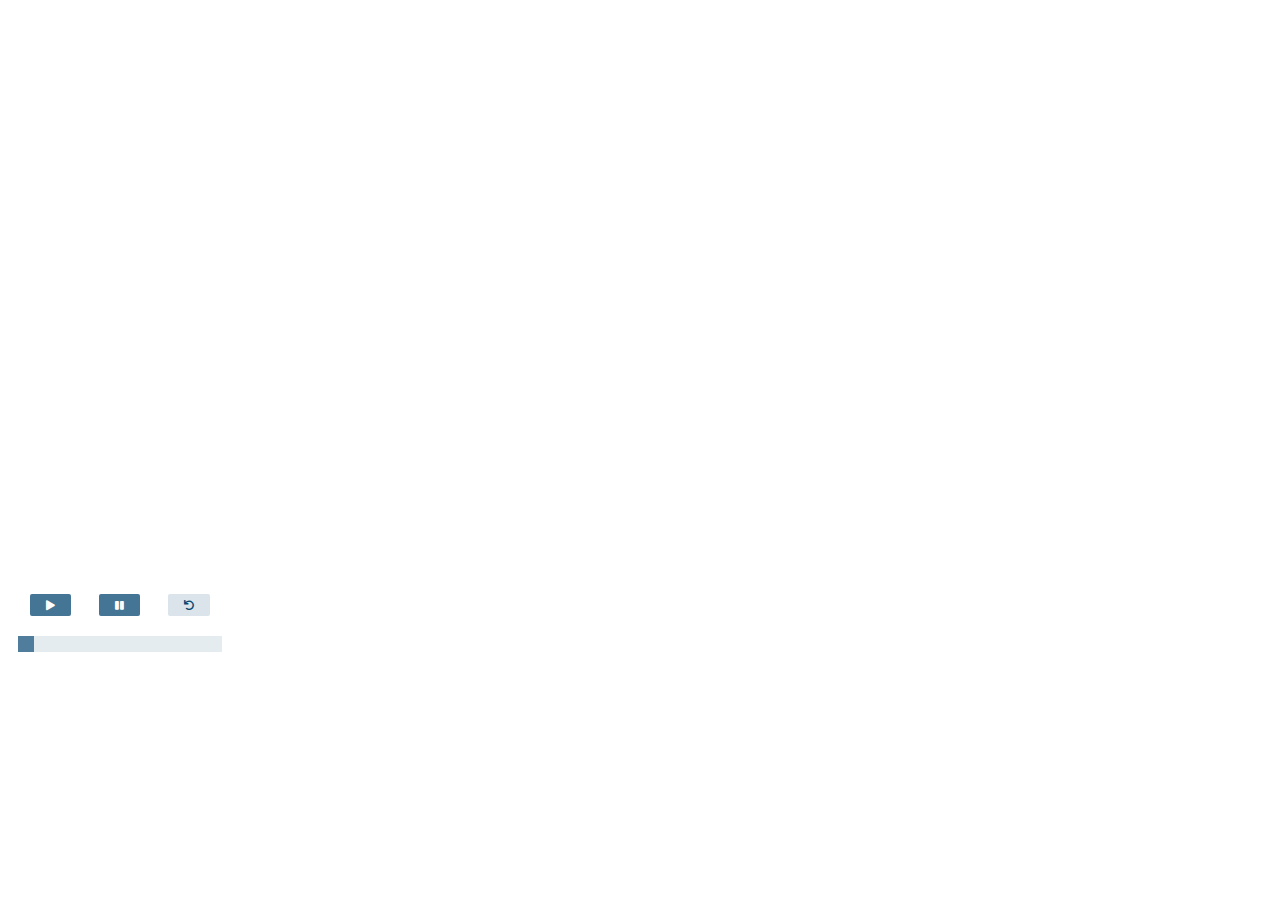
==== index.html @ 03a76bcc "trimmed vimeo js" ====
<!DOCTYPE html>
<html lang="en"><head><meta http-equiv="Content-Type" content="text/html; charset=UTF-8">
<title>Vimeo</title>

  <head>

      <link rel="stylesheet" href="vimeo-player-v1.css">

  </head>

  <body>

    <div class="content-vimeo">
      <iframe title="vimeo-player" src="https://player.vimeo.com/video/383357413?autoplay=1&loop=1&autopause=0&controls=0" width="720" height="576" frameborder="0" allow="autoplay; fullscreen" allowfullscreen="" data-ready="true"></iframe>
    </div>

    <div id="wrap">

      <fieldset class="js-methods">

        <div class="controls">
          
          <button id="play-button" class="js-method link-video-play" data-method="play"><i class="fas fa-play"></i></button>
          <button id="pause-button" class="js-method link-video-play" data-method="pause"><i class="fas fa-pause"></i></button>
          <input id="current-time-input" type="hidden" value="0">
          <button id="current-time-button" class="link-video-restart"><i class="fas fa-undo"></i></button>

          <div class="slidecontainer">
            <input id="current-time-range" type="range" min="1" max="100" value="0" class="slider">
          </div>

        </div>
      
      </fieldset>
  
    </div>

    <script src="js/jquery-2.2.1.min.js"></script>
    <script src="js/player.js"></script>
    <script src="js/vimeo.js"></script>


  </body>
  
</html>
---- vimeo-player-v1.css ----
@import url("https://use.fontawesome.com/releases/v5.11.2/css/all.css");

      .link-video, .link-video-play, .link-video-restart {
        display: inline-flex;
        background: rgba(7, 71, 113, .75);
        color: rgba(7, 71, 113, 1);
        padding: 6px 16px;
        border-radius: 2px;
        cursor: pointer;
        transition: background 0.2s ease-in;
        outline: none;
        border: none;
        font-family: "Font Awesome 5 Free", "FontAwesome", "Material Icons";
      }

      .link-video-restart {
        color: rgba(7, 71, 113, 1) !important;
        background: rgba(7, 71, 113, .15) !important;
      }

      .link-video i, .link-video-play i, .link-video-restart i {
        font-size: 10px;
      }
      .link-video:hover, .link-video-play:hover, .link-video-restart:hover {
        color: #fff;
        background: rgba(7, 71, 113, 1.0);
        transition: background 0.2s ease-in;
      }
      .link-video-play, .link-video-restart {
        margin: 0 12px;
        background: rgba(7, 71, 113, .75);
        color: #fff;
      }
      .link-video-play:hover {
        background: rgba(7, 71, 113, 1.0) !important;
        transition: background 0.2s ease-in;
      }
      
      .link-video-restart:hover {
        transition: background 0.2s ease-in;
        color: rgba(7, 71, 113, 1) !important;
        background: rgba(7, 71, 113, .3) !important;
      }
     
      .slidecontainer {
        width: 100%; 
      }

      .slider {
        -webkit-appearance: none;  
        appearance: none;
        width: 100%; 
        height: 16px; 
        margin: 20px 0;
        background: rgba(7, 71, 113, .15); 
        outline: none;
        opacity: 0.7; 
        -webkit-transition: .2s; 
        transition: opacity .2s;
      }

      .slider:hover {
        opacity: 1; 
      }

      .slider::-webkit-slider-thumb {
        -webkit-appearance: none; 
        appearance: none;
        width: 16px; 
        height: 16px;
        background: rgba(7, 71, 113, 1.0); 
        cursor: pointer;
      }

      .slider::-moz-range-thumb {
        width: 16px; 
        height: 16px; 
        background: rgba(7, 71, 113, 1); 
        cursor: pointer;
      }
 
      .content-vimeo {
        position: relative;
        width: 100%;
        margin: 0 auto;
        /* padding: 20px; */
        
      }
      .content-vimeo iframe {
        display: block;
        width: 100%;
      }
      .content-vimeo:before {
        content: '';
        position: absolute;
        background-image: url('grid.png');
        background-repeat: no-repeat;
        background-position: center center;
        background-size: 720px 576px;
        opacity: .5;
        width: 100% !important;
        top: 0;
        right: 0;
        bottom: 0;
        left: 0;
      }

      @media (max-width : 500px) {
        .content-vimeo:before {
        content: '';
        position: absolute;
        background-image: url('grid.png');
        background-repeat: no-repeat;
        background-position: center center;
        background-size: 500px 400px;
        opacity: .5;
        width: 100% !important;
        top: 0;
        right: 0;
        bottom: 0;
        left: 0;
      }
    }
      
    .js-methods {
      border: none;
      margin: 0 auto;
      padding: 0;
      text-align: center;
      display: flex !important;
      align-content: center !important;
      align-items: center !important;
    }

    .controls {
      padding: 10px;
    }
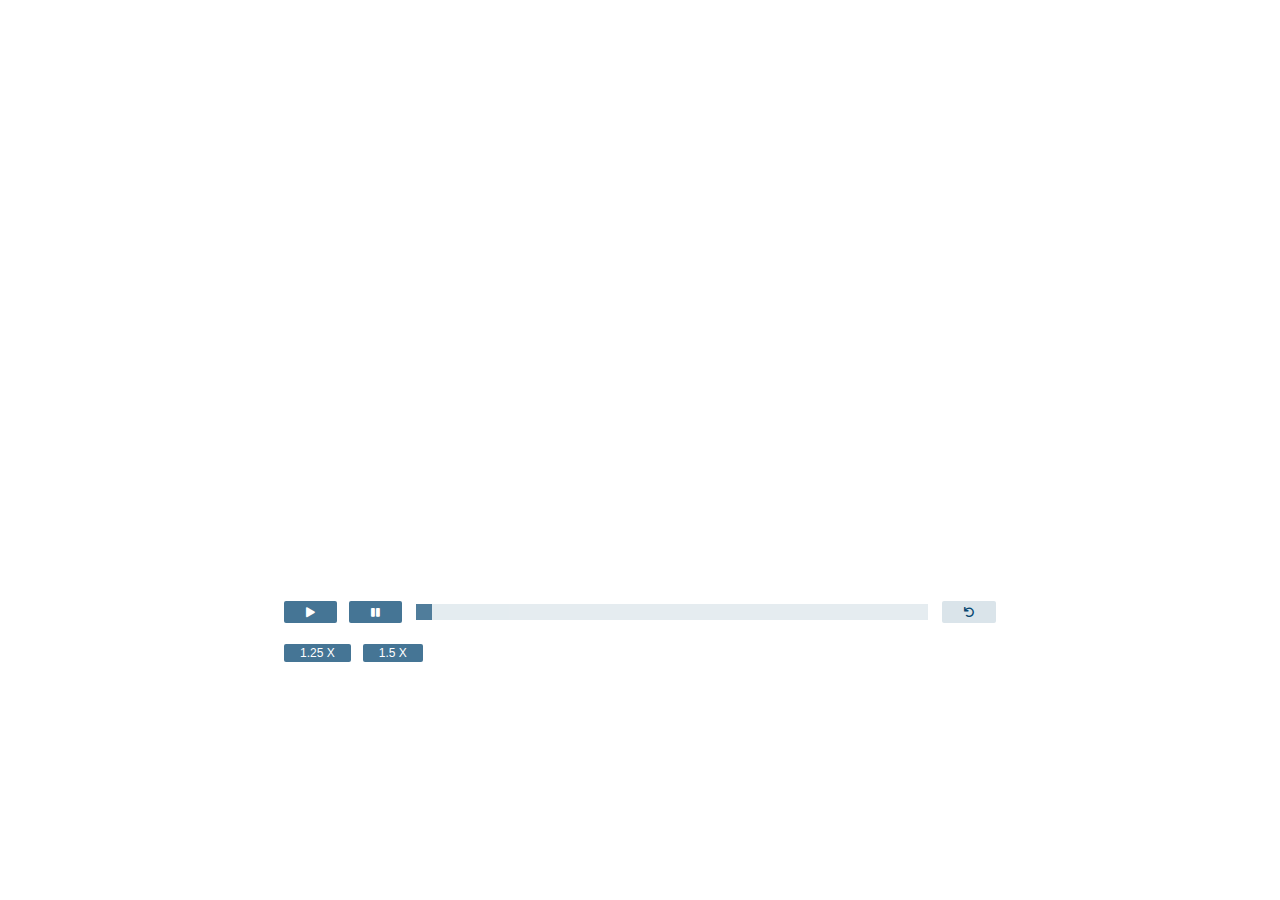
==== commit 6b8a97e6: "zoom buttons" ====
--- a/index.html
+++ b/index.html
@@ -4,42 +4,45 @@
 
   <head>
 
-      <link rel="stylesheet" href="vimeo-player-v1.css">
+      <link rel="stylesheet" href="main.css">
 
   </head>
 
   <body>
 
-    <div class="content-vimeo">
-      <iframe title="vimeo-player" src="https://player.vimeo.com/video/383357413?autoplay=1&loop=1&autopause=0&controls=0" width="720" height="576" frameborder="0" allow="autoplay; fullscreen" allowfullscreen="" data-ready="true"></iframe>
+    <div class="content-vimeo" id="vimeo">
+      <iframe title="vimeo-player" src="https://player.vimeo.com/video/389371182?autoplay=1&loop=1&controls=0&background=1" width="100%" height="100%" frameborder="0" allow="autoplay; fullscreen" allowfullscreen="" data-ready="true"></iframe>
     </div>
 
-    <div id="wrap">
-
+    <div class="controls-container">
       <fieldset class="js-methods">
 
         <div class="controls">
-          
-          <button id="play-button" class="js-method link-video-play" data-method="play"><i class="fas fa-play"></i></button>
-          <button id="pause-button" class="js-method link-video-play" data-method="pause"><i class="fas fa-pause"></i></button>
-          <input id="current-time-input" type="hidden" value="0">
-          <button id="current-time-button" class="link-video-restart"><i class="fas fa-undo"></i></button>
-
-          <div class="slidecontainer">
+          <div class="controls-left">
+            <button id="play-button" class="js-method link-video" data-method="play"><i class="fas fa-play"></i></button>
+            <button id="pause-button" class="js-method link-video" data-method="pause"><i class="fas fa-pause"></i></button>
+          </div>
+          <div class="controls-center">
             <input id="current-time-range" type="range" min="1" max="100" value="0" class="slider">
           </div>
+          <div class="controls-right">
+            <input id="current-time-input" type="hidden" value="0">
+            <button id="current-time-button" class="link-video-restart"><i class="fas fa-undo"></i></button>
+          </div>
+        </div>
 
-        </div>
+        <button id="zoom-01" class="link-video">1.25 X</button>
+        <button id="zoom-02" class="link-video">1.5 X</button>
       
       </fieldset>
-  
+
+
     </div>
 
     <script src="js/jquery-2.2.1.min.js"></script>
     <script src="js/player.js"></script>
     <script src="js/vimeo.js"></script>
 
-
   </body>
   
 </html>--- a/main.css
+++ b/main.css
@@ -0,0 +1,160 @@
+@import url("https://fonts.googleapis.com/icon?family=Material+Icons");
+@import url("https://use.fontawesome.com/releases/v5.11.2/css/all.css");
+.link-video, .link-video-restart {
+  display: inline-flex;
+  background: rgba(7, 71, 113, 0.75);
+  color: white;
+  padding: 2px 16px;
+  margin: 4px;
+  border-radius: 2px;
+  cursor: pointer;
+  transition: background 0.2s ease-in;
+  outline: none;
+  border: none;
+  font-size: 12px;
+  font-family: sans-serif;
+}
+
+.link-video i, .link-video-restart i {
+  font-size: 10px;
+  font-family: "Font Awesome 5 Free", "FontAwesome", "Material Icons";
+  padding: 4px 6px;
+}
+
+.link-video:hover, .link-video-restart:hover {
+  background: #074771 !important;
+  transition: background 0.2s ease-in;
+}
+
+.link-video-restart {
+  color: #074771 !important;
+  background: rgba(7, 71, 113, 0.15) !important;
+}
+
+.link-video-restart:hover {
+  transition: background 0.2s ease-in;
+  color: #074771 !important;
+  background: rgba(7, 71, 113, 0.3) !important;
+}
+
+.slider {
+  -webkit-appearance: none;
+  appearance: none;
+  width: 100% !important;
+  height: 16px;
+  margin: 20px 0;
+  background: rgba(7, 71, 113, 0.15);
+  outline: none;
+  opacity: 0.7;
+  -webkit-transition: .2s;
+  transition: opacity .2s;
+}
+
+.slider:hover {
+  opacity: 1;
+}
+
+.slider::-webkit-slider-thumb {
+  -webkit-appearance: none;
+  appearance: none;
+  width: 16px;
+  height: 16px;
+  background: #074771;
+  cursor: pointer;
+}
+
+.slider::-moz-range-thumb {
+  width: 16px;
+  height: 16px;
+  border-radius: 0;
+  background: #074771;
+  cursor: pointer;
+  outline: none;
+  border: none;
+}
+
+.content-vimeo, .content-vimeo-zoom-01, .content-vimeo-zoom-02 {
+  position: relative;
+  margin: 0 auto;
+  width: 720px;
+  height: 576px;
+}
+
+.content-vimeo iframe, .content-vimeo-zoom-01 iframe, .content-vimeo-zoom-02 iframe {
+  display: block;
+  width: 100%;
+}
+
+.content-vimeo:before, .content-vimeo-zoom-01:before, .content-vimeo-zoom-02:before {
+  content: '';
+  position: absolute;
+  background-image: url("grid.png");
+  background-repeat: no-repeat;
+  background-position: center center;
+  background-size: 720px 576px;
+  opacity: .5;
+  width: 100% !important;
+  top: 0;
+  right: 0;
+  bottom: 0;
+  left: 0;
+}
+
+.content-vimeo-zoom-01 {
+  width: 840px;
+  height: 672px;
+}
+
+.content-vimeo-zoom-01:before {
+  background-size: 840px 672px;
+}
+
+.content-vimeo-zoom-02 {
+  width: 960px;
+  height: 768px;
+}
+
+.content-vimeo-zoom-02:before {
+  background-size: 960px 768px;
+}
+
+.js-methods {
+  border: none;
+  margin: 0 auto;
+  padding: 0;
+}
+
+.controls, .controls-zoom-01, .controls-zoom-02 {
+  display: flex;
+  min-width: 720px;
+  width: 100% !important;
+  align-items: center;
+}
+
+.controls-container {
+  width: 100%;
+  display: flex;
+  justify-content: center;
+}
+
+.controls-left {
+  flex: 0 0 auto;
+}
+
+.controls-center {
+  flex: 1;
+  align-items: center;
+  margin: 0 10px;
+}
+
+.controls-right {
+  flex: 0 0 auto;
+}
+
+.controls-zoom-01 {
+  min-width: 840px;
+}
+
+.controls-zoom-02 {
+  min-width: 960px;
+}
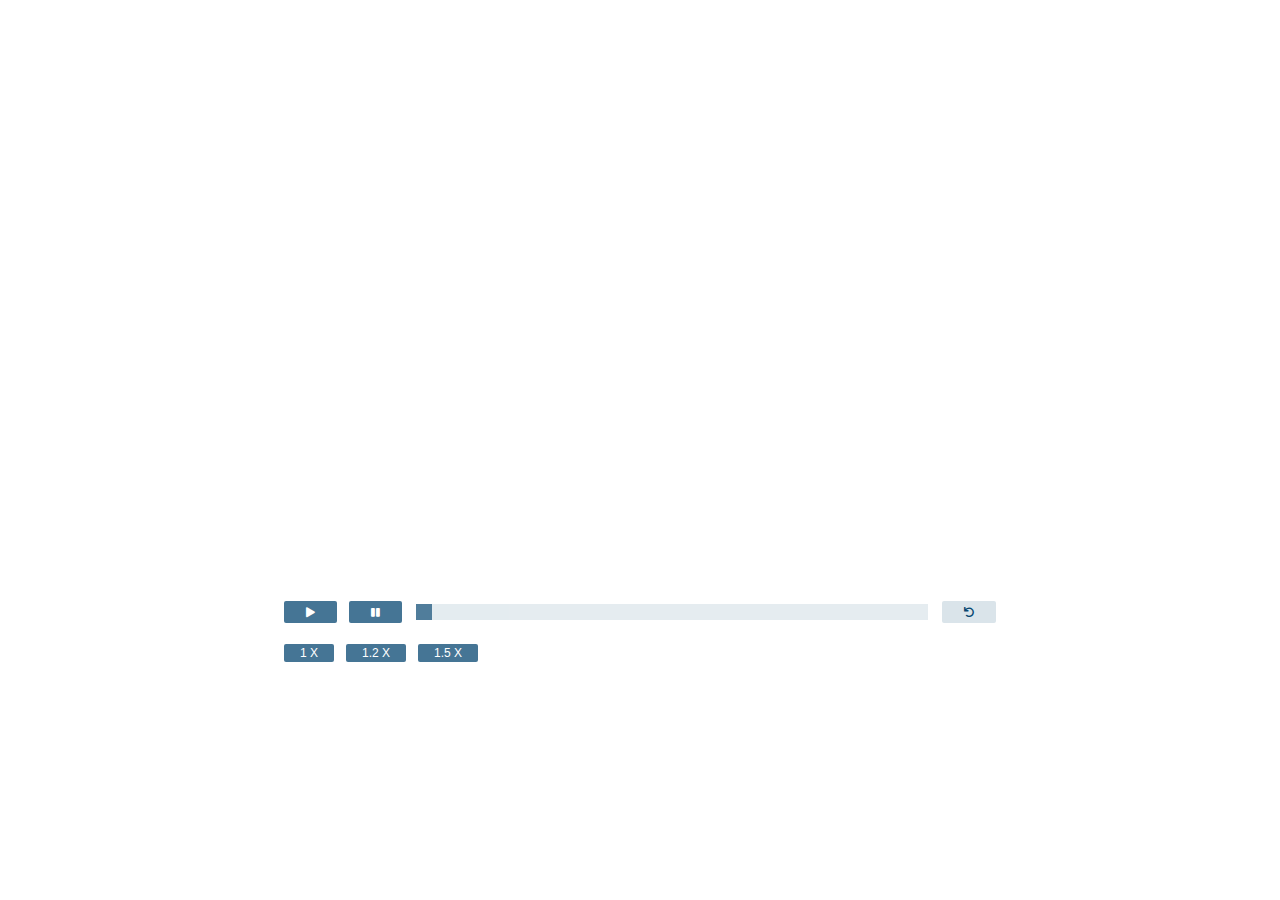
==== commit 4c9e21ee: "responsive controls and adjusted grid" ====
--- a/index.html
+++ b/index.html
@@ -30,8 +30,9 @@
             <button id="current-time-button" class="link-video-restart"><i class="fas fa-undo"></i></button>
           </div>
         </div>
-
-        <button id="zoom-01" class="link-video">1.25 X</button>
+ 
+        <button id="zoom-00" class="link-video">1 X</button>
+        <button id="zoom-01" class="link-video">1.2 X</button>
         <button id="zoom-02" class="link-video">1.5 X</button>
       
       </fieldset>
--- a/main.css
+++ b/main.css
@@ -13,6 +13,10 @@
   border: none;
   font-size: 12px;
   font-family: sans-serif;
+  -webkit-user-select: none;
+  -moz-user-select: none;
+  -ms-user-select: none;
+  user-select: none;
 }
 
 .link-video i, .link-video-restart i {
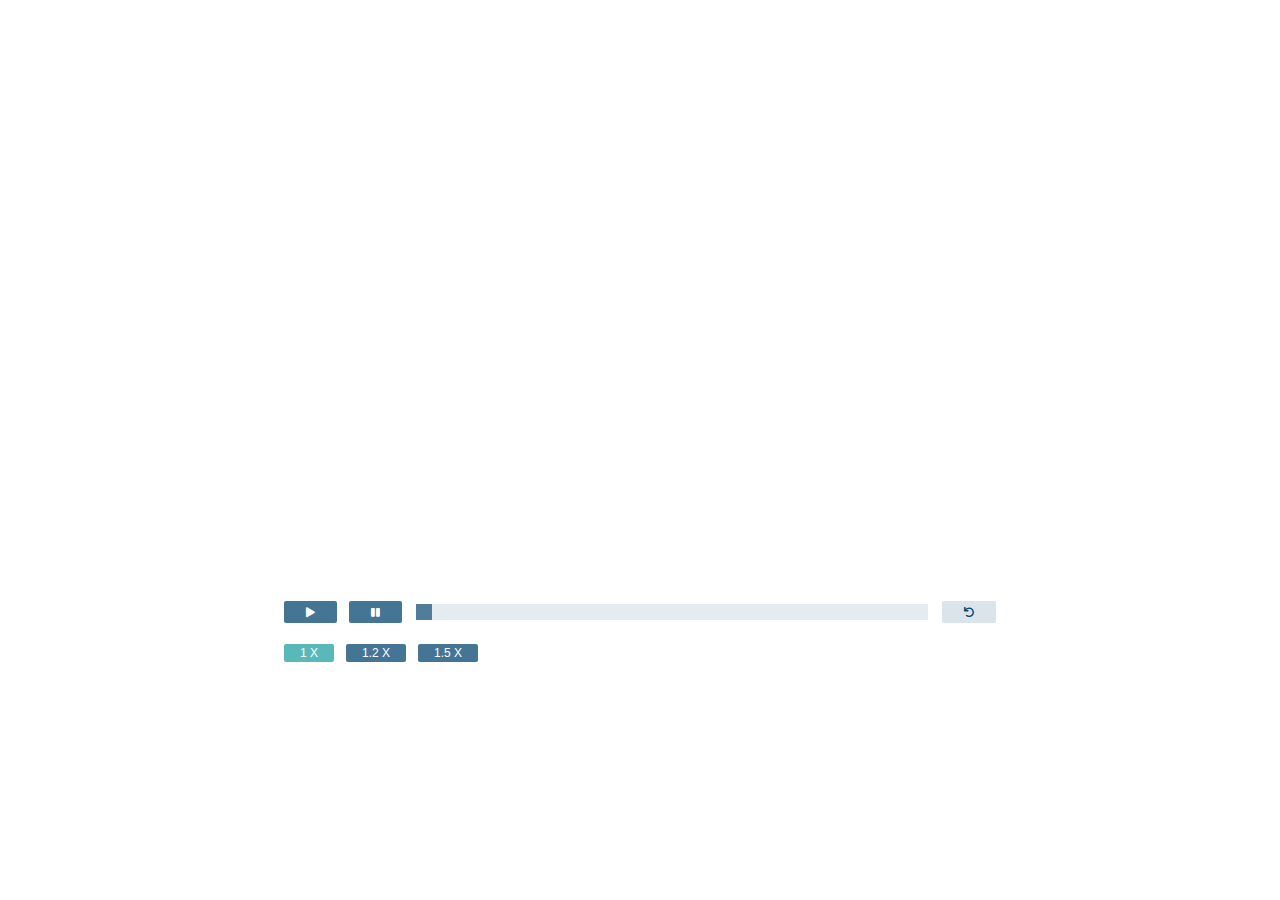
==== commit 606abc11: "added hilite button" ====
--- a/index.html
+++ b/index.html
@@ -11,7 +11,7 @@
   <body>
 
     <div class="content-vimeo" id="vimeo">
-      <iframe title="vimeo-player" src="https://player.vimeo.com/video/389371182?autoplay=1&loop=1&controls=0&background=1" width="100%" height="100%" frameborder="0" allow="autoplay; fullscreen" allowfullscreen="" data-ready="true"></iframe>
+      <iframe title="vimeo-player" src="https://player.vimeo.com/video/389371182?autoplay=1&loop=1&controls=0&background=1" width="100%" height="100%" frameborder="0" allow="autoplay; fullscreen" autoplay="" allowfullscreen="" data-ready="true"></iframe>
     </div>
 
     <div class="controls-container">
@@ -31,7 +31,7 @@
           </div>
         </div>
  
-        <button id="zoom-00" class="link-video">1 X</button>
+        <button id="zoom-00" class="link-video-hilite">1 X</button>
         <button id="zoom-01" class="link-video">1.2 X</button>
         <button id="zoom-02" class="link-video">1.5 X</button>
       
--- a/main.css
+++ b/main.css
@@ -1,6 +1,6 @@
 @import url("https://fonts.googleapis.com/icon?family=Material+Icons");
 @import url("https://use.fontawesome.com/releases/v5.11.2/css/all.css");
-.link-video, .link-video-restart {
+.link-video, .link-video-hilite, .link-video-restart {
   display: inline-flex;
   background: rgba(7, 71, 113, 0.75);
   color: white;
@@ -19,13 +19,17 @@
   user-select: none;
 }
 
-.link-video i, .link-video-restart i {
+.link-video-hilite {
+  background: #59b8b8;
+}
+
+.link-video i, .link-video-hilite i, .link-video-restart i {
   font-size: 10px;
   font-family: "Font Awesome 5 Free", "FontAwesome", "Material Icons";
   padding: 4px 6px;
 }
 
-.link-video:hover, .link-video-restart:hover {
+.link-video:hover, .link-video-hilite:hover, .link-video-restart:hover {
   background: #074771 !important;
   transition: background 0.2s ease-in;
 }
@@ -92,7 +96,7 @@
 .content-vimeo:before, .content-vimeo-zoom-01:before, .content-vimeo-zoom-02:before {
   content: '';
   position: absolute;
-  background-image: url("grid.png");
+  background-image: url("grid1.png");
   background-repeat: no-repeat;
   background-position: center center;
   background-size: 720px 576px;
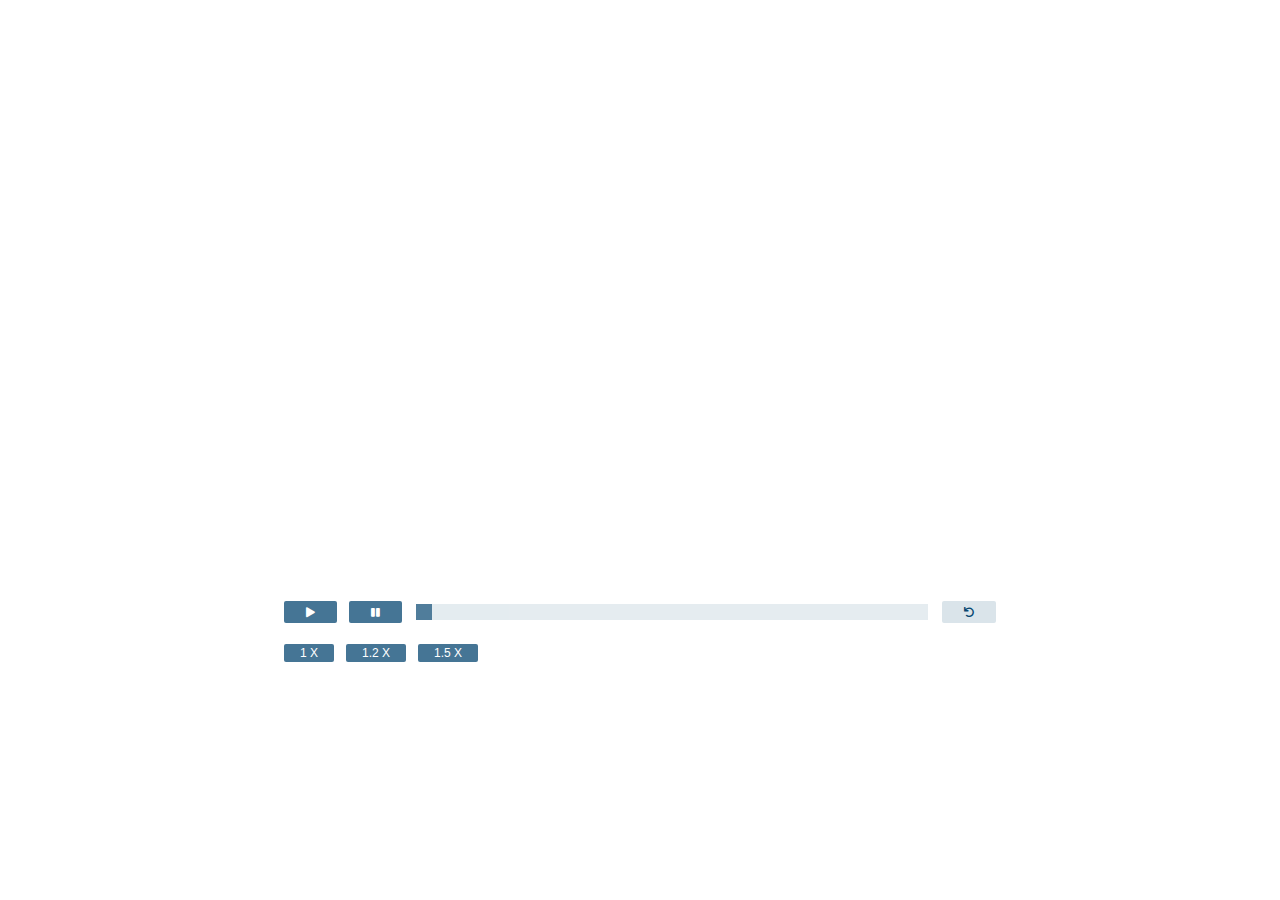
==== commit ae177cb3: "revert index hilite button" ====
--- a/index.html
+++ b/index.html
@@ -31,7 +31,7 @@
           </div>
         </div>
  
-        <button id="zoom-00" class="link-video-hilite">1 X</button>
+        <button id="zoom-00" class="link-video">1 X</button>
         <button id="zoom-01" class="link-video">1.2 X</button>
         <button id="zoom-02" class="link-video">1.5 X</button>
       
